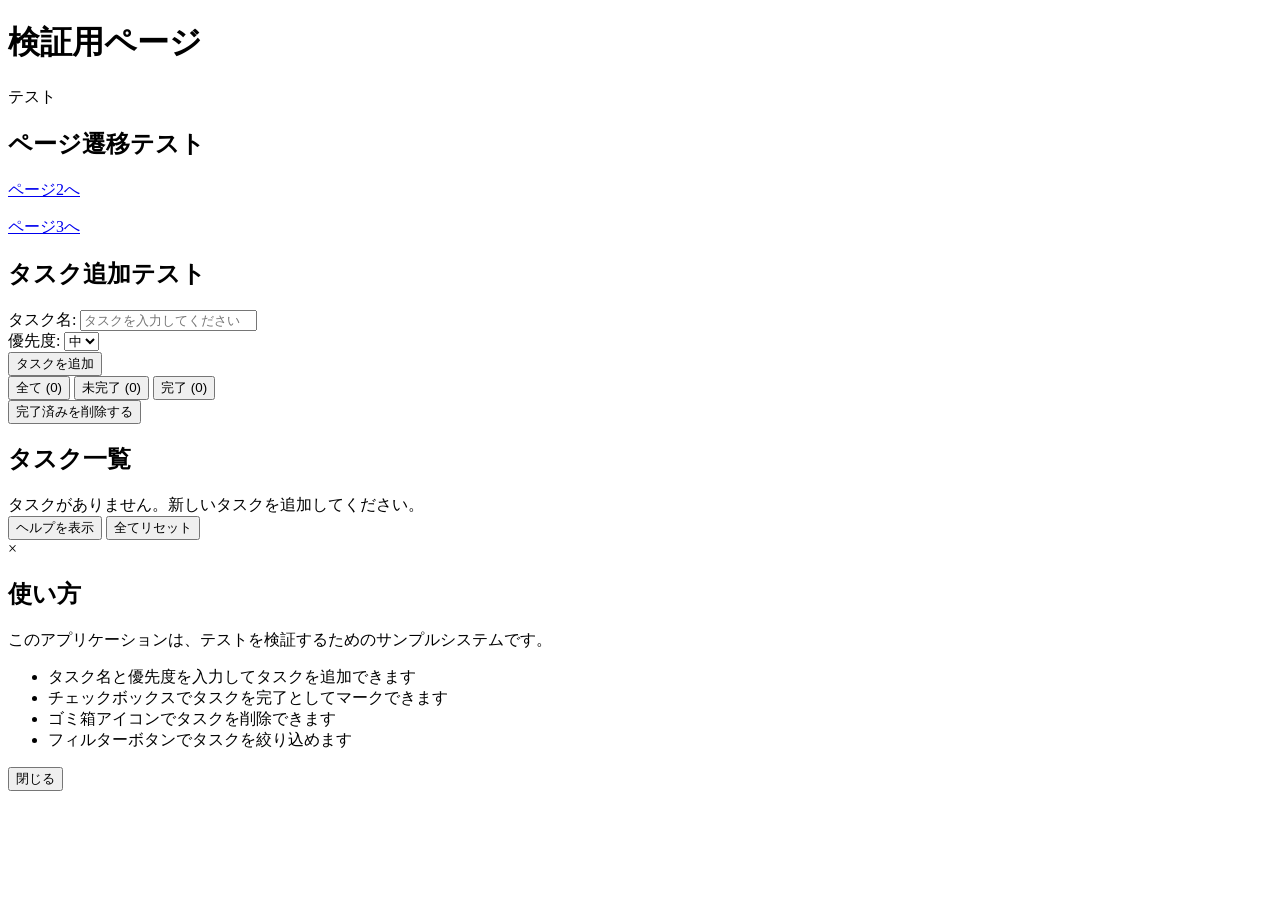
==== index.html @ 3cfcda27 "Add initial HTML structure for test page" ====
<!DOCTYPE html>
<html lang="ja">
<head>
    <meta charset="UTF-8">
    <meta name="viewport" content="width=device-width, initial-scale=1.0">
    <title>検証用ページ</title>
    <link rel="stylesheet" href="styles.css">
</head>
<body>
    <div class="container">
        <header>
            <h1>検証用ページ</h1>
            <p class="subtitle">テスト</p>
        </header>

        <main>
            <!-- ナビゲーションセクション -->
            <section>
                <h2>ページ遷移テスト</h2>
                <p><a href="page2.html">ページ2へ</a></p>
                <p><a href="page3.html">ページ3へ</a></p>
            </section>

            <!-- タスク追加フォーム -->
            <section class="task-form-section">
                <h2>タスク追加テスト</h2>
                <form id="taskForm" class="task-form">
                    <div class="form-group">
                        <label for="taskInput">タスク名:</label>
                        <input 
                            type="text" 
                            id="taskInput" 
                            name="taskInput"
                            placeholder="タスクを入力してください"
                            required
                        >
                    </div>
                    <div class="form-group">
                        <label for="prioritySelect">優先度:</label>
                        <select id="prioritySelect" name="priority">
                            <option value="low">低</option>
                            <option value="medium" selected>中</option>
                            <option value="high">高</option>
                        </select>
                    </div>
                    <button type="submit" id="addTaskBtn" class="btn btn-primary">
                        タスクを追加
                    </button>
                </form>
            </section>

            <!-- フィルターとカウンター -->
            <section class="controls-section">
                <div class="filter-buttons">
                    <button class="btn btn-filter active" data-filter="all">
                        全て (<span id="countAll">0</span>)
                    </button>
                    <button class="btn btn-filter" data-filter="active">
                        未完了 (<span id="countActive">0</span>)
                    </button>
                    <button class="btn btn-filter" data-filter="completed">
                        完了 (<span id="countCompleted">0</span>)
                    </button>
                </div>
                <button id="clearCompletedBtn" class="btn btn-danger">
                    完了済みを削除する
                </button>
            </section>

            <!-- タスクリスト -->
            <section class="task-list-section">
                <h2>タスク一覧</h2>
                <div id="loadingIndicator" class="loading" style="display: none;">
                    読み込み中...
                </div>
                <ul id="taskList" class="task-list">
                    <!-- タスクが動的に追加されます -->
                </ul>
                <div id="emptyMessage" class="empty-message">
                    タスクがありません。新しいタスクを追加してください。
                </div>
            </section>

            <!-- アクションボタン -->
            <section class="actions-section">
                <button id="showModalBtn" class="btn btn-secondary">
                    ヘルプを表示
                </button>
                <button id="resetBtn" class="btn btn-warning">
                    全てリセット
                </button>
            </section>
        </main>
    </div>

    <!-- モーダル -->
    <div id="modal" class="modal">
        <div class="modal-content">
            <span class="close">&times;</span>
            <h2>使い方</h2>
            <div class="modal-body">
                <p>このアプリケーションは、テストを検証するためのサンプルシステムです。</p>
                <ul>
                    <li>タスク名と優先度を入力してタスクを追加できます</li>
                    <li>チェックボックスでタスクを完了としてマークできます</li>
                    <li>ゴミ箱アイコンでタスクを削除できます</li>
                    <li>フィルターボタンでタスクを絞り込めます</li>
                </ul>
                <button id="modalCloseBtn" class="btn btn-primary">閉じる</button>
            </div>
        </div>
    </div>

    <script src="app.js"></script>
</body>
</html>
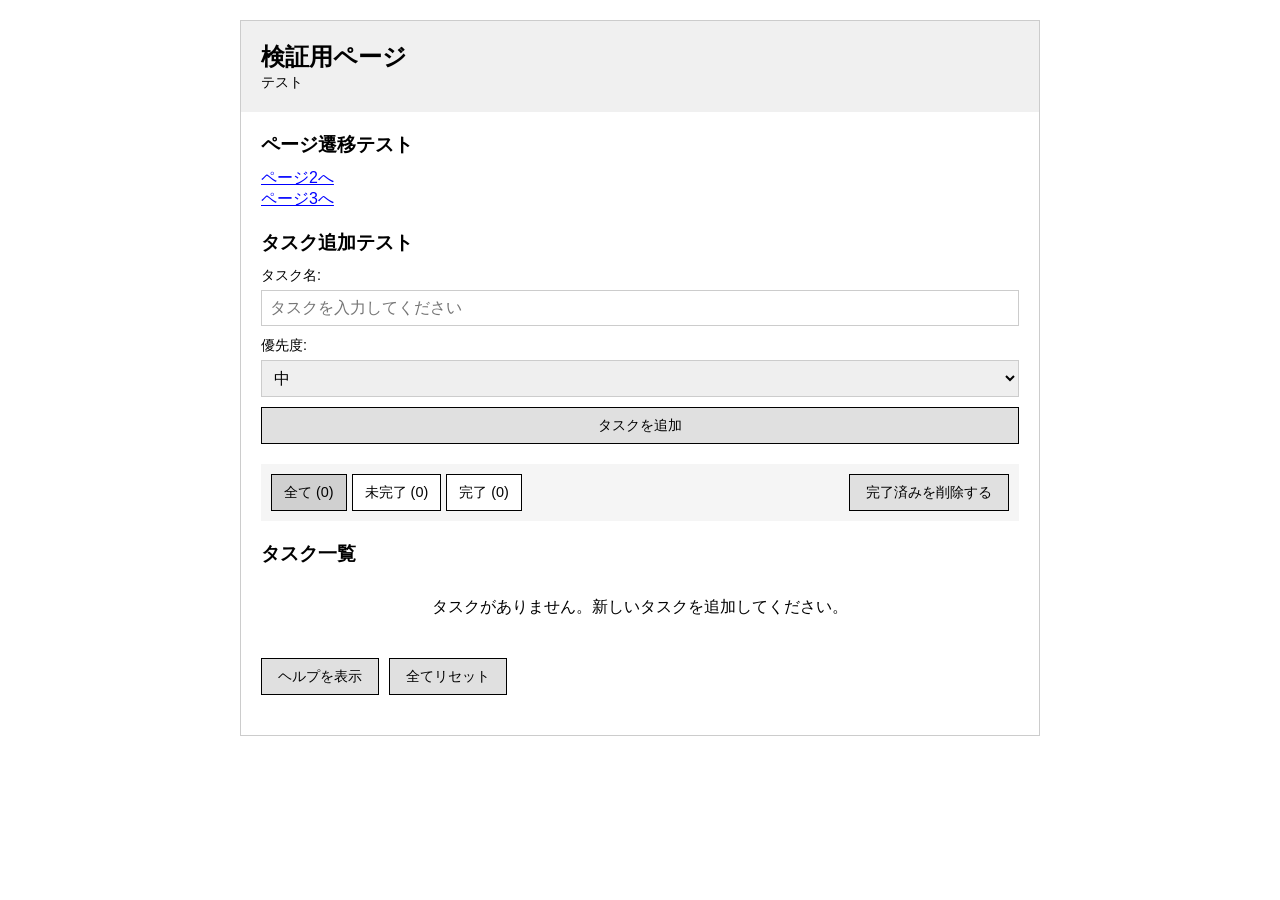
==== commit 5eff1a61: "fix" ====
--- a/index.html
+++ b/index.html
@@ -103,6 +103,7 @@
                 <ul>
                     <li>タスク名と優先度を入力してタスクを追加できます</li>
                     <li>チェックボックスでタスクを完了としてマークできます</li>
+                    <li>✏️ 編集ボタンでタスク名を編集できます</li>
                     <li>ゴミ箱アイコンでタスクを削除できます</li>
                     <li>フィルターボタンでタスクを絞り込めます</li>
                 </ul>
--- a/styles.css
+++ b/styles.css
@@ -0,0 +1,330 @@
+* {
+    margin: 0;
+    padding: 0;
+    box-sizing: border-box;
+}
+
+body {
+    font-family: sans-serif;
+    background: #fff;
+    padding: 20px;
+    color: #000;
+}
+
+/* コンテナ */
+.container {
+    max-width: 800px;
+    margin: 0 auto;
+    background: #fff;
+    border: 1px solid #ccc;
+}
+
+/* ヘッダー */
+header {
+    background: #f0f0f0;
+    padding: 20px;
+}
+
+header h1 {
+    font-size: 1.5rem;
+}
+
+.subtitle {
+    font-size: 0.9rem;
+}
+
+/* メインコンテンツ */
+main {
+    padding: 20px;
+}
+
+section {
+    margin-bottom: 20px;
+}
+
+h2 {
+    font-size: 1.2rem;
+    margin-bottom: 10px;
+}
+
+h3 {
+    font-size: 1rem;
+    margin-bottom: 10px;
+}
+
+/* フォーム */
+.task-form {
+    display: flex;
+    flex-direction: column;
+    gap: 10px;
+}
+
+.form-group {
+    display: flex;
+    flex-direction: column;
+    gap: 5px;
+}
+
+.form-group label {
+    font-size: 0.9rem;
+}
+
+.form-group input,
+.form-group select {
+    padding: 8px;
+    border: 1px solid #ccc;
+    font-size: 1rem;
+}
+
+.form-group input:focus,
+.form-group select:focus {
+    outline: 1px solid #000;
+}
+
+/* ボタン */
+.btn {
+    padding: 8px 16px;
+    border: 1px solid #000;
+    background: #fff;
+    font-size: 0.9rem;
+    cursor: pointer;
+}
+
+.btn:hover {
+    background: #f0f0f0;
+}
+
+.btn-primary {
+    background: #e0e0e0;
+}
+
+.btn-secondary {
+    background: #e0e0e0;
+}
+
+.btn-danger {
+    background: #e0e0e0;
+}
+
+.btn-warning {
+    background: #e0e0e0;
+}
+
+.btn-filter {
+    background: #fff;
+    padding: 8px 12px;
+    font-size: 0.9rem;
+}
+
+.btn-filter.active {
+    background: #d0d0d0;
+}
+
+/* コントロールセクション */
+.controls-section {
+    display: flex;
+    justify-content: space-between;
+    gap: 10px;
+    padding: 10px;
+    background: #f5f5f5;
+}
+
+.filter-buttons {
+    display: flex;
+    gap: 5px;
+}
+
+/* タスクリスト */
+.task-list {
+    list-style: none;
+    display: flex;
+    flex-direction: column;
+    gap: 8px;
+}
+
+.task-item {
+    display: flex;
+    align-items: center;
+    gap: 10px;
+    padding: 10px;
+    background: #f5f5f5;
+    border-left: 2px solid #000;
+}
+
+.task-item.completed {
+    opacity: 0.6;
+}
+
+.task-item.priority-high {
+    border-left-color: #000;
+}
+
+.task-item.priority-medium {
+    border-left-color: #666;
+}
+
+.task-item.priority-low {
+    border-left-color: #999;
+}
+
+.task-checkbox {
+    width: 16px;
+    height: 16px;
+    cursor: pointer;
+}
+
+.task-content {
+    flex: 1;
+}
+
+.task-title {
+    font-size: 1rem;
+}
+
+.task-item.completed .task-title {
+    text-decoration: line-through;
+}
+
+.task-priority {
+    font-size: 0.8rem;
+    padding: 2px 6px;
+    background: #e0e0e0;
+}
+
+.delete-btn {
+    background: #e0e0e0;
+    border: 1px solid #000;
+    padding: 6px 10px;
+    cursor: pointer;
+    font-size: 0.9rem;
+}
+
+.edit-btn {
+    background: #e0e0e0;
+    border: 1px solid #000;
+    padding: 6px 10px;
+    cursor: pointer;
+    font-size: 0.9rem;
+}
+
+/* タスク編集 */
+.task-edit {
+    display: flex;
+    align-items: center;
+    gap: 8px;
+    margin-top: 8px;
+}
+
+.edit-input {
+    flex: 1;
+    padding: 6px;
+    border: 1px solid #000;
+    font-size: 1rem;
+}
+
+.edit-input:focus {
+    outline: 2px solid #000;
+}
+
+.save-btn {
+    background: #d0d0d0;
+    border: 1px solid #000;
+    padding: 6px 10px;
+    cursor: pointer;
+    font-size: 0.9rem;
+}
+
+.save-btn:hover {
+    background: #c0c0c0;
+}
+
+.cancel-btn {
+    background: #e0e0e0;
+    border: 1px solid #000;
+    padding: 6px 10px;
+    cursor: pointer;
+    font-size: 0.9rem;
+}
+
+.cancel-btn:hover {
+    background: #d0d0d0;
+}
+
+/* 空のメッセージ */
+.empty-message {
+    text-align: center;
+    padding: 20px;
+}
+
+/* ローディング */
+.loading {
+    text-align: center;
+    padding: 20px;
+}
+
+/* アクションセクション */
+.actions-section {
+    display: flex;
+    gap: 10px;
+}
+
+/* モーダル */
+.modal {
+    display: none;
+    position: fixed;
+    z-index: 1000;
+    left: 0;
+    top: 0;
+    width: 100%;
+    height: 100%;
+    background-color: rgba(0, 0, 0, 0.3);
+}
+
+.modal.show {
+    display: flex;
+    justify-content: center;
+    align-items: center;
+}
+
+.modal-content {
+    background-color: white;
+    padding: 20px;
+    border: 1px solid #000;
+    max-width: 500px;
+    width: 90%;
+    max-height: 90vh;
+    overflow-y: auto;
+}
+
+.close {
+    float: right;
+    font-size: 24px;
+    cursor: pointer;
+}
+
+.modal-body {
+    margin-top: 20px;
+}
+
+.modal-body ul {
+    margin: 10px 0;
+    padding-left: 20px;
+}
+
+.modal-body li {
+    margin: 5px 0;
+}
+
+/* リンクのスタイル */
+a {
+    color: #00f;
+    text-decoration: underline;
+}
+
+a:visited {
+    color: #551a8b;
+}
+
+a:hover {
+    text-decoration: none;
+}
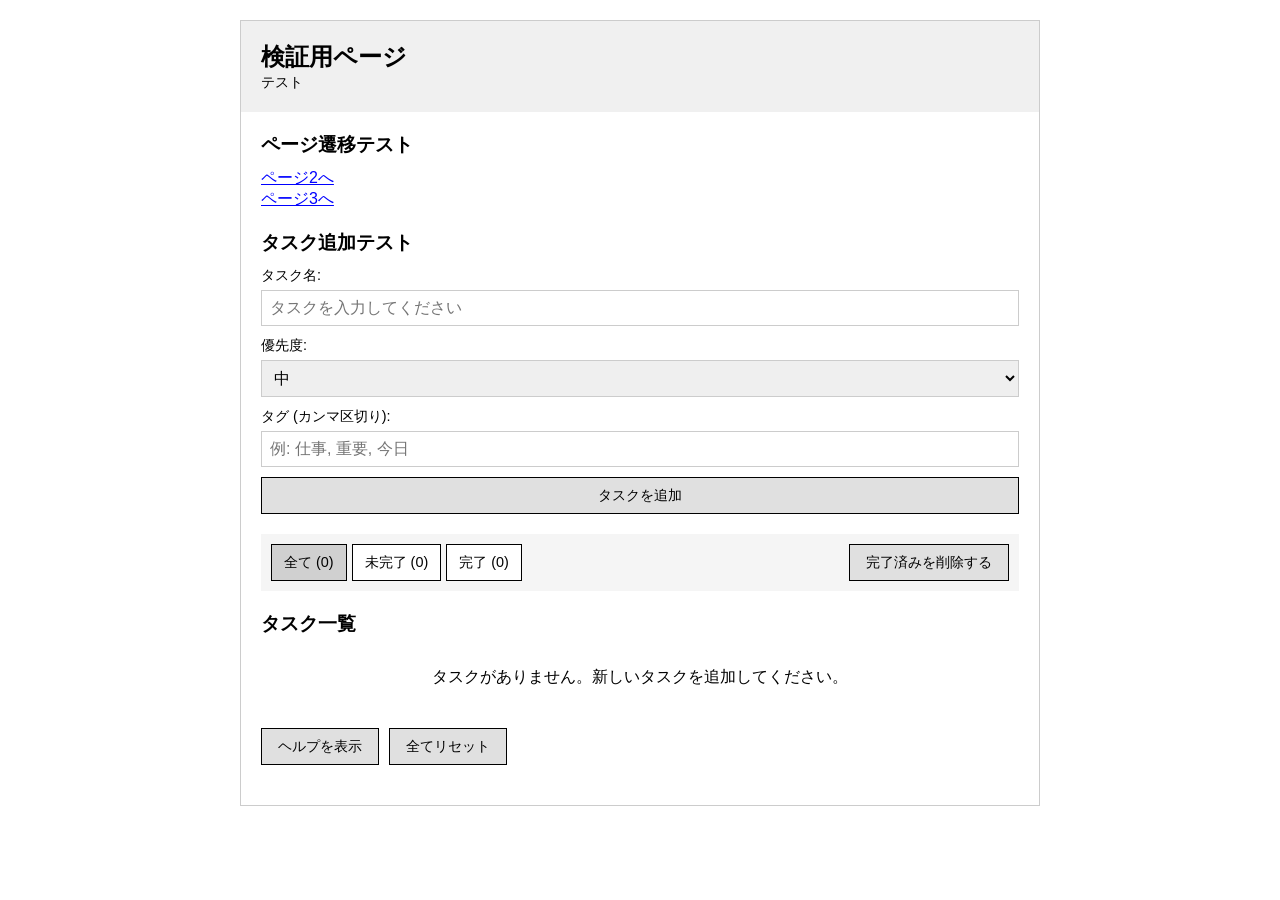
==== commit eb54afd5: "add tag" ====
--- a/index.html
+++ b/index.html
@@ -17,8 +17,8 @@
             <!-- ナビゲーションセクション -->
             <section>
                 <h2>ページ遷移テスト</h2>
-                <p><a href="page2.html">ページ2へ</a></p>
-                <p><a href="page3.html">ページ3へ</a></p>
+                <p><a href="page2.html" class="pagenav-x7d2">ページ2へ</a></p>
+                <p><a href="page3.html" class="pagenav-b7k2">ページ3へ</a></p>
             </section>
 
             <!-- タスク追加フォーム -->
@@ -42,6 +42,15 @@
                             <option value="medium" selected>中</option>
                             <option value="high">高</option>
                         </select>
+                    </div>
+                    <div class="form-group">
+                        <label for="tagsInput">タグ (カンマ区切り):</label>
+                        <input 
+                            type="text" 
+                            id="tagsInput" 
+                            name="tags"
+                            placeholder="例: 仕事, 重要, 今日"
+                        >
                     </div>
                     <button type="submit" id="addTaskBtn" class="btn btn-primary">
                         タスクを追加
@@ -102,8 +111,9 @@
                 <p>このアプリケーションは、テストを検証するためのサンプルシステムです。</p>
                 <ul>
                     <li>タスク名と優先度を入力してタスクを追加できます</li>
+                    <li>タグをカンマ区切りで追加できます（例: 仕事, 重要）</li>
                     <li>チェックボックスでタスクを完了としてマークできます</li>
-                    <li>✏️ 編集ボタンでタスク名を編集できます</li>
+                    <li>✏️ 編集ボタンでタスク名とタグを編集できます</li>
                     <li>ゴミ箱アイコンでタスクを削除できます</li>
                     <li>フィルターボタンでタスクを絞り込めます</li>
                 </ul>
--- a/styles.css
+++ b/styles.css
@@ -191,6 +191,22 @@
     background: #e0e0e0;
 }
 
+/* タグ表示 */
+.task-tags {
+    display: flex;
+    flex-wrap: wrap;
+    gap: 4px;
+    margin-top: 6px;
+}
+
+.tag {
+    font-size: 0.75rem;
+    padding: 2px 8px;
+    background: #d0d0d0;
+    border: 1px solid #999;
+    border-radius: 3px;
+}
+
 .delete-btn {
     background: #e0e0e0;
     border: 1px solid #000;
@@ -210,7 +226,7 @@
 /* タスク編集 */
 .task-edit {
     display: flex;
-    align-items: center;
+    flex-direction: column;
     gap: 8px;
     margin-top: 8px;
 }
@@ -224,6 +240,22 @@
 
 .edit-input:focus {
     outline: 2px solid #000;
+}
+
+.edit-tags-input {
+    flex: 1;
+    padding: 6px;
+    border: 1px solid #999;
+    font-size: 0.9rem;
+}
+
+.edit-tags-input:focus {
+    outline: 2px solid #999;
+}
+
+.task-edit-buttons {
+    display: flex;
+    gap: 8px;
 }
 
 .save-btn {
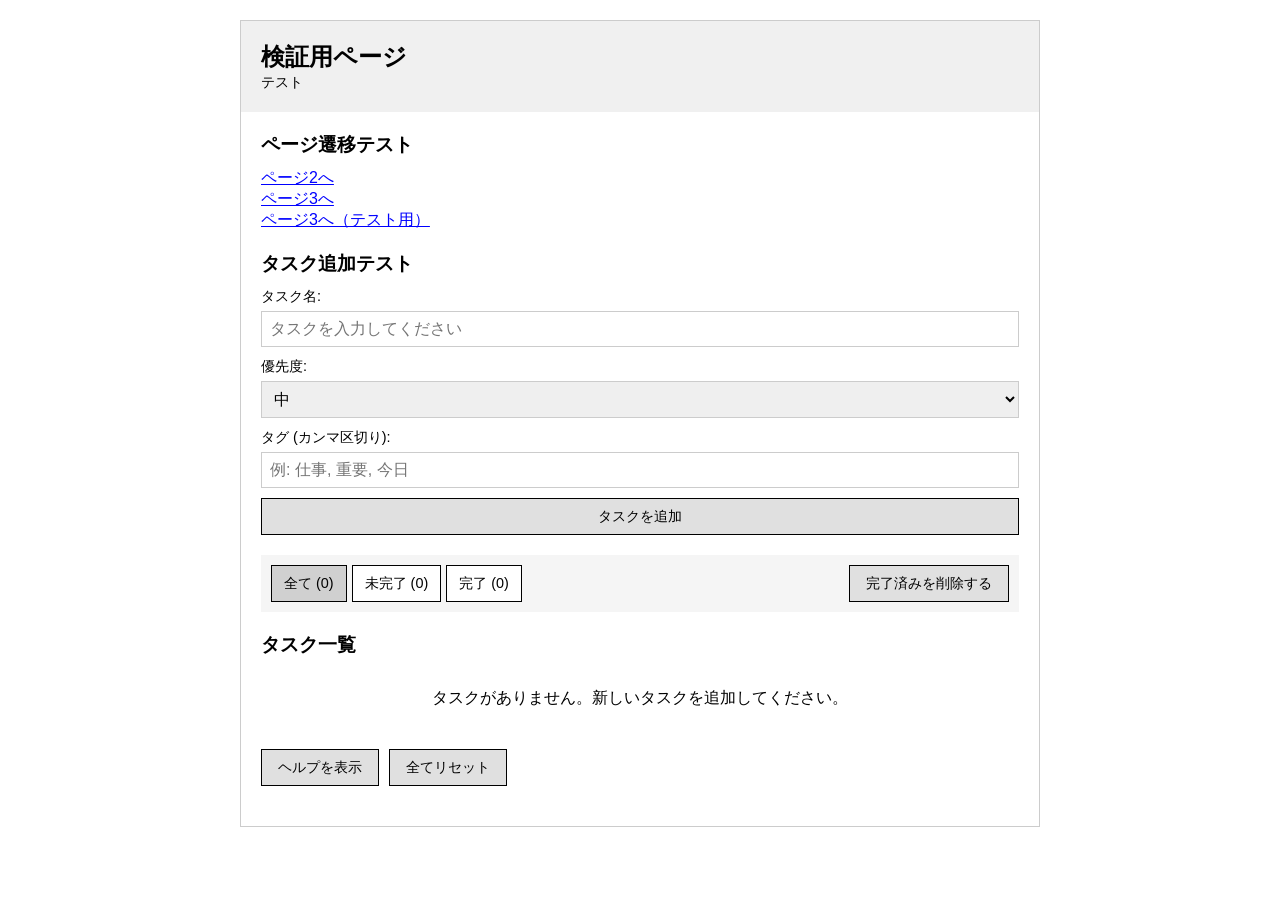
==== commit ecc69dfc: "add button" ====
--- a/index.html
+++ b/index.html
@@ -19,6 +19,7 @@
                 <h2>ページ遷移テスト</h2>
                 <p><a href="page2.html" class="pagenav-x7d2">ページ2へ</a></p>
                 <p><a href="page3.html" class="pagenav-b7k2">ページ3へ</a></p>
+                <p><a href="page3.html" class="pagenav-b7k2">ページ3へ（テスト用）</a></p>
             </section>
 
             <!-- タスク追加フォーム -->
